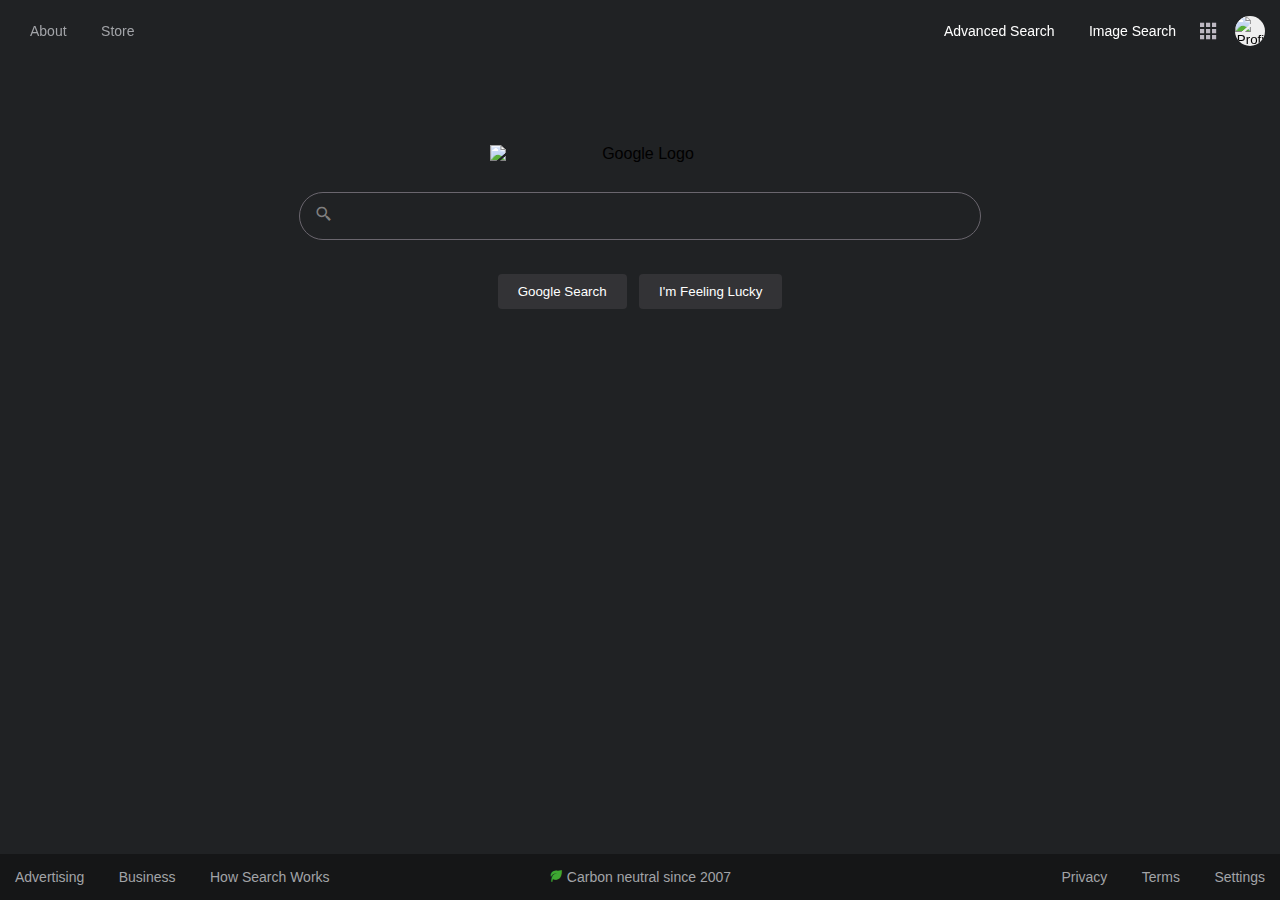
==== index.html @ 1edbb26e "Initial Commit" ====
<!DOCTYPE html>
<html lang="en">
<head>
    <meta charset="UTF-8">
    <meta http-equiv="X-UA-Compatible" content="IE=edge">
    <meta name="viewport" content="width=device-width, initial-scale=1.0">
    <!--Stylesheets-->
    <link rel="stylesheet" href="style.css">
    <link href='https://unpkg.com/boxicons@2.1.2/css/boxicons.min.css' rel='stylesheet'>

    <title>Google</title>
</head>
<body class="search-page">
    <header class="header">
        <div class="header-container">
            <div class="header-left">
                <nav class="header-nav">
                    <a href="#">About</a>
                    <a href="#">Store</a>
                </nav>
            </div>
            <div class="header-right">
                <div class="h-r-content" id="right-links">
                    <nav class="header-nav">
                        <a href="advanced.html">Advanced Search</a>
                        <a href="images.html">Image Search</a>
                    </nav>
                </div>
                <div class="h-r-content header-menu">
                    <a href="#" id="grid-btn"><i class='bx bxs-grid grid' aria-label="Menu Button"></i></a>
                </div>
                <div class="h-r-content header-extras">
                        <button type="button" class="pfp" id="pfp">
                            <img src="https://64.media.tumblr.com/4c216031580e5282d895741e157dbd29/98c6b7c7e62f4178-54/s250x400/9eacc6962148b541e56fcbfc7f435be45cc1de01.jpg" alt="Profile Picture" id="pfp">
                        </button>
                </div>
            </div>
        </div>
    </header>
    <main class="main-container">
        <section class="search-section">
            <div class="search-container">
                <img src="https://mofc.unic.ac.cy/wp-content/uploads/2020/03/google-logo-white-png-4-e1583227413643.png" alt="Google Logo" id="search-logo">
            </div>
            <form action="https://www.google.com/search">
                <div class="search-bar">
                    <i class='bx bx-search-alt-2 search-icon'></i>
                    <input type="text" name="q" class="search-input">
                </div>
                <div class="search-buttons">
                    <input type="submit" value="Google Search" class="submit-button" name="btnG">
                    <button type="submit" value="I'm Feeling Lucky" class="submit-button"  name="btnI">I'm Feeling Lucky</button>
                </div>
            </form>
        </section>
    </main>
    <footer class="footer">
        <div class="footer-container">
            <div class="footer-left">
                <nav class="footer-nav">
                    <a href="#">Advertising</a>
                    <a href="#">Business</a>
                    <a href="#">How Search Works</a>
                </nav>
            </div>
            <div class="footer-center">
                <nav class="footer-nav">
                    <a href="#">
                        <i class='bx bxs-leaf leaf'></i>
                        Carbon neutral since 2007</a>
                </nav>
            </div>
            <div class="footer-right">
                <nav class="footer-nav">
                    <a href="#">Privacy</a>
                    <a href="#">Terms</a>
                    <a href="#">Settings</a>
                </nav>
            </div>
        </div>
    </footer>
</body>
</html>
---- style.css ----
*{
    font-family: Arial, Helvetica, sans-serif;
    margin: 0;
    padding: 0;
}

:root{
    --dark-mode-body: #202224;
    --dark-mode-footer: #151617;
    --link-text: #a2a4a8;
    --outline: #6a666e;
    --accent: #bdb8c2;
    --bar-hover: #343438;
    --search-button: #333336;
    --images: #3f80bf;
    --adv-lgt-blue: #82abed;
    --adv-drk-blue: #7099db;

    /* ===== Transition ===== */
    --tran-06: all 0.6s ease;
}

body {
    background-color: var(--dark-mode-body);
}


/* ======= Header (Search) =======*/

.header{
    position: fixed;
    left: 0;
    top: 0;
    width: 100%;
}

.header-container{
    padding: 0 15px;
    height: fit-content;
    display: flex;
    align-items: center;
    justify-content: space-between;
}

.header-nav a{
    display: inline-block;
    white-space: nowrap;
    font-size: 0.875em;
    color: var(--link-text);
    text-decoration: none;
    padding: 15px;
}

#right-links a{
    color: white;
}

.header-nav a:hover{
    text-decoration: underline;
}

.header-nav a:focus-visible{
    outline: white solid 3px;
    border-radius: 4px;
}

.header-left {
    padding-top: 8px;
    display: inline-block;

}

.header-right {
    padding-top: 8px;
    text-align: center;
}

.h-r-content {
    display: inline-block;
    vertical-align: middle;
}

.h-r-content a {
    display: inline-block;
    vertical-align: middle;
}

.header-extras{
    position: relative;
    justify-content: center;
}

.header-menu {
    font-size: 25px;
    padding: 4px 10px 0 0;
}

.grid {
    color: var(--accent);
}

#grid-btn:focus-visible{
    outline: white solid 3px;
    border-radius: 4px;
}

.pfp {
    border: none;
    border-radius: 50%;
    overflow: hidden;
    height: 30px;
    width: 30px;
    margin-top: 4px;
    padding: 0;
    cursor: pointer;
}

#pfp {
    height: 30px;
    width: 30px;
}

#pfp:focus{
    outline: white dotted 3px;
    border-radius: 4px;
}

/* ======= Header (Advanced) =======*/

.advheader {
    position: relative;
    left: 0;
    top: 0;
    width: 100%;
    padding-bottom: 20px;
}

.hdrcontainer {
    position: relative;
    height: 10px;
    width: 100%;
}

.idkheader {
    position: absolute;
    top: 0;
    right: 0;
    padding-right: 15px;
    padding-top: 10px;
}

/* ======= Header (Images) =======*/

.image-header {
    position:absolute;
    top: 0;
    right: 0;
    margin-right: 15px;
    padding-top: 8px;
}

/* ======= Header (Modal) =======*/

.modal {
    position: fixed;
    top: 50%;
    left: 50%;
    transform: translate(-50%, -50%);
    border: 5px solid red;
    border-radius: 10px;
    z-index: 10;
    background-color: white;
    width: 500px;
    max-width: 50%;
}

.modal-header {
    padding: 10px 15px;
    display: flex;
    justify-content: space-between;
    align-items: center;
    border-bottom: 1px solid black;
}

/* ======= Main (Images) =======*/
.image-section {
    margin-top: 100px;
}

.images-text {
    position: absolute;
    margin-left: 445px;
    padding-top: 95px;
    color: var(--images);
}

.icon-buttons {
    color: white;
    position: absolute;
    margin-top: -40px;
    margin-left: 580px;
    font-size: x-large;
}

.image-icon {
    padding: 5px;
}

.camera {
    color: grey;
}

.glass {
    color: #78aec2;
}

.icon-buttons a:focus-visible{
    padding: 4px;
    outline: white solid 3px;
    border-radius: 4px;
}

.helpful-container {
    margin: 15px;
}

.helpful-container a{
    text-decoration: none;
    color: #78aec2;
    font-size: small;
}

.helpful-container a:hover{
    text-decoration: underline;
}

.helpful-container a:focus-visible{
    padding: 4px;
    outline: white solid 3px;
    border-radius: 4px;
}

/* ======= Main (Search) =======*/

.main-container{
    height: 50%;
    padding-top: 30px;
    width: 100%;
    display: flex;
    align-items: center;
    justify-content: center;
}

.search-section {
    margin-top: 100px;
    display: inline-flex;
    flex-direction: column;
    align-items: center;
    justify-content: center;

}

.search-container { 
    text-align: center;
}

#search-logo {
    width: 300px;
    padding: 15px;
    display: block;
    margin-left: auto;
    margin-right: auto;
}

.search-bar {
    display: block;
    margin-left: auto;
    margin-right: auto;
    text-align: center;
    padding: 15px;
}

.search-icon {
    position: absolute;
    z-index: 99;
    margin-left: 15px;
    margin-top: 12px;
    color: grey;
    font-size: 18px;
}

.search-input{
    width: 600px;
    height: 30px;
    background-color: var(--dark-mode-body);
    outline: 1px solid var(--outline);
    border: none;
    border-radius: 30px;
    padding: 8px 40px;
    margin-left: auto;
    margin-right: auto;
    font-size: medium;
    color:white;
}

.search-input:hover{
    background-color: var(--bar-hover);
    outline: none;
    box-shadow:rgba(15, 15, 15, 0.5) 0px 0px 5px
}

.search-input:focus-visible{
    outline: white solid 3px;
}

.search-buttons {
    padding: 20px;
    text-align: center;
}

.submit-button{
    background: var(--search-button);
    color: white;
    border: none;
    cursor: pointer;
    border-radius: 4px;
    margin: 0 4px;
    padding: 10px 20px;
}

.submit-button:hover{
    border: 0.25px solid grey;
}

.submit-button:focus-visible{
    outline: white solid 3px;
}

/* ======= Main (Advanced) =======*/

.adv-main {
    width: 99%;
    /*height: 50%;
    padding-top: 30px;
    width: 100%;
    display: flex;
    align-items: center;
    justify-content: center;*/
    margin-bottom: 70px;
}

h1, h2 {
    padding: 10px 0 20px 0;
}

h1 {
    margin-left: 35px;
    font-weight: normal;
    color: #e37d76;
    font-size: 20px;
    border-bottom-width:0.5px;
    border-bottom-color: var(--outline);
    border-bottom-style: solid;
}

h2 {
    color: white;
    font-weight: lighter;
    font-size: 16px;
    margin-left: 8px;
}

.inpcont {
    list-style: none;
    margin-left: 35px;
    width: fit-content;
    padding-bottom: 20px;
    border-bottom-width:0.5px;
    border-bottom-color: var(--outline);
    border-bottom-style: solid;
}

.adv-inputs label {
    color: var(--accent);
    font-size: small;
}

.advcont {
    display: list-item;
}

.test {
    width: fit-content;
    padding: 3px 0;
}

.test input,
.test select{
    width: 600px;
    background: var(--dark-mode-body);
    border: none;
    outline: 1px solid var(--outline);
    padding: 5px;
    padding-top: 8px;
    color: var(--accent);
}

#to-label{
    width: 10px;
    padding-left: 5px;
}

#find-num-l,
#find-num-r {
    width: 278px;
}

.test select {
    border-radius: 1px;
    width: 610px;
    font-size: 11px;
    font-weight: bold;
}

.test select:hover {
    outline: 1px solid var(--accent);
}

.test select:focus {
    outline: 1px solid var(--adv-lgt-blue);
}

.test input:focus-visible{
    outline: white solid 2px;
}

.test label {
    display: inline-block;
    padding: 10px;
    width: 150px;
}

#safe-label,
#usage-label,
#safe-link {
    color: var(--adv-drk-blue);
    text-decoration: none;
}

#safe-label:hover,
#usage-label:hover,
#safe-link:hover {
    text-decoration: underline;
}

.test p {
    padding-left: 10px;
    width: 500px;
    display: inline-block;
    vertical-align: middle;
    margin-bottom: 3px;
    color: var(--link-text);
    font-size: 11px;
}

.test span {
    font-family: 'Courier New', monospace;
    color: white;
}

.adv-bttn {
    background: var(--adv-lgt-blue);
    color: #18263d;
    border: none;
    border-radius: 1px;
    margin: 0 4px;
    padding: 9px 13px;
    font-weight: 800;
    font-size: 11px;
    margin: 15px 0 15px 655px;
}

.adv-bttn:hover {
    outline: 2px solid var(--adv-lgt-blue);
    background: #95a7c4;
}

.adv-bttn:focus-visible{
    outline: white solid 3px;
}

#also-st {
    font-weight: lighter;
    color: var(--accent);
}

.also-container {
    margin-left: 35px;
    margin-bottom: 90px;
}

.also-links {
    margin-left: 8px;
    padding-bottom: 30px;
    width:fit-content;
    list-style:none;
}

.also-links a{
    color: var(--adv-drk-blue);
    padding: 1px;
    display: list-item;
    font-size: small;
    text-decoration: none;
}

.also-links a:hover {
    text-decoration: underline;
}

.also-links a:focus-visible{
    outline: white solid 2px;
    border-radius: 3px;
}




/* ======= Footer =======*/

.footer {
    position: absolute;
    width: 100%;
    left: 0;
    bottom: 0;
    background-color: var(--dark-mode-footer);    
}

.adv-footer {
    position: relative;
    margin-top: -70px;
    padding-left: 30px;
    left: 0;
    bottom: 0;
    background-color: var(--dark-mode-footer);
}

.footer-container{
    display: flex;
    justify-content: space-between;
    /*padding: 0 20px;
    height: 100px;
    display: flex;
    flex-direction: row;
    justify-content: start;*/
}

.footer-nav a{
    display: inline-block;
    justify-content: space-between;
    font-size: 0.875em;
    color: var(--link-text);
    text-decoration: none;
    padding: 15px;
}

.footer-nav a:hover {
    text-decoration: underline;
}

.footer-nav a:focus-visible{
    outline: white solid 3px;
}

.footer-left {
    min-width: 30%;
    order: 1;
    display: inline-block;
    white-space: nowrap;
}

.footer-center {
    display: inline-block;
    vertical-align: top;
    justify-content: center;
    order: 2;
    white-space: nowrap;
}

.leaf {
    color: #3ea832;
}

.footer-right {
    display: flex;
    justify-content: flex-end;
    min-width: 30%;
    order: 3;
    white-space: nowrap;
}

/* ===== Media Queries (Small Screens) ===== */
@media screen and (max-width: 1360px) {
    .test p {
       width: 325px;
       white-space: normal;
   }
}


@media screen and (max-width: 1200px) {

   .test p, .test span {
       display: none;
   }

   .test input,
   .test select{
       width: 500px;
       transition: var(--tran-04);
   }

   #find-num-l,
   #find-num-r {
       width: 228px;
       transition: var(--tran-04);
   }

   .test select {
       width: 510px;
       transition: var(--tran-04);
   }

   .adv-bttn {
       margin: 15px 0 15px 555px;
       transition: var(--tran-04);
   }
}

/* ===== Media Queries (Tablet) ===== */

@media screen and (max-width: 770px) {

   .images-text {
       margin-left: 395px;
   }

   .search-input {
       width: 500px;
       transition: var(--tran-04);
   }

   .icon-buttons {
       margin-left: 490px;
   }

   .test input,
   .test select{
       width: 400px;
       transition: var(--tran-04);
   }

   #find-num-l,
   #find-num-r {
       width: 225px;
   }

   .test select {
       width: 410px;
       transition: var(--tran-04);
   }

   #find-num-l,
   #find-num-r {
       width: 178px;
   }

   .adv-bttn {
       margin: 15px 0 15px 455px;
       transition: var(--tran-04);
   }
}

@media screen and (max-width: 755px) {
    .footer-center {
        display: none;
    }
}

@media screen and (max-width: 645px) {

   .images-text {
       margin-left: 320px;
   }

   .search-input {
       width: 350px;
       transition: var(--tran-04);
   }

   .icon-buttons {
       margin-left: 340px;
   }

   .test input,
   .test select{
       width: 280px;
       transition: var(--tran-04);
   }

   .test select {
    width: 290px;
    transition: var(--tran-04);
}

   #find-num-l,
   #find-num-r {
       width: 117px;
       transition: var(--tran-04);
   }

   .adv-bttn {
       margin: 15px 0 15px auto;
       transition: var(--tran-06);
   }

}

@media screen and (max-width: 562px) {

    .footer div{
        display: list-item;
        text-align: center;
        transition: var(--tran-04);
    }

    .footer div .footer-center {
        display: none;
    }
}

@media screen and (max-width: 522px) {
    #find-num-l,
    #find-num-r {
       width: 30px;
       transition: var(--tran-04);
   }
}

/* ===== Media Queries (Phones) ===== */

@media screen and (max-width: 460px) {

   .images-text {
       margin-left: 292px;
   }

   .search-input {
       width: 300px;
       transition: var(--tran-04);
   }

   .icon-buttons {
       margin-left: 285px;
   }

   .test input,
   .test select{
       width: auto;
       transition: var(--tran-04);
   }

   .test select {
       width: 152px;
       transition: var(--tran-04);
   }

   #find-num-l,
   #find-num-r {
       width: 48px;
   }

   .adv-bttn {
       margin: 15px 0 15px 215px;
       transition: var(--tran-04);
   }
}
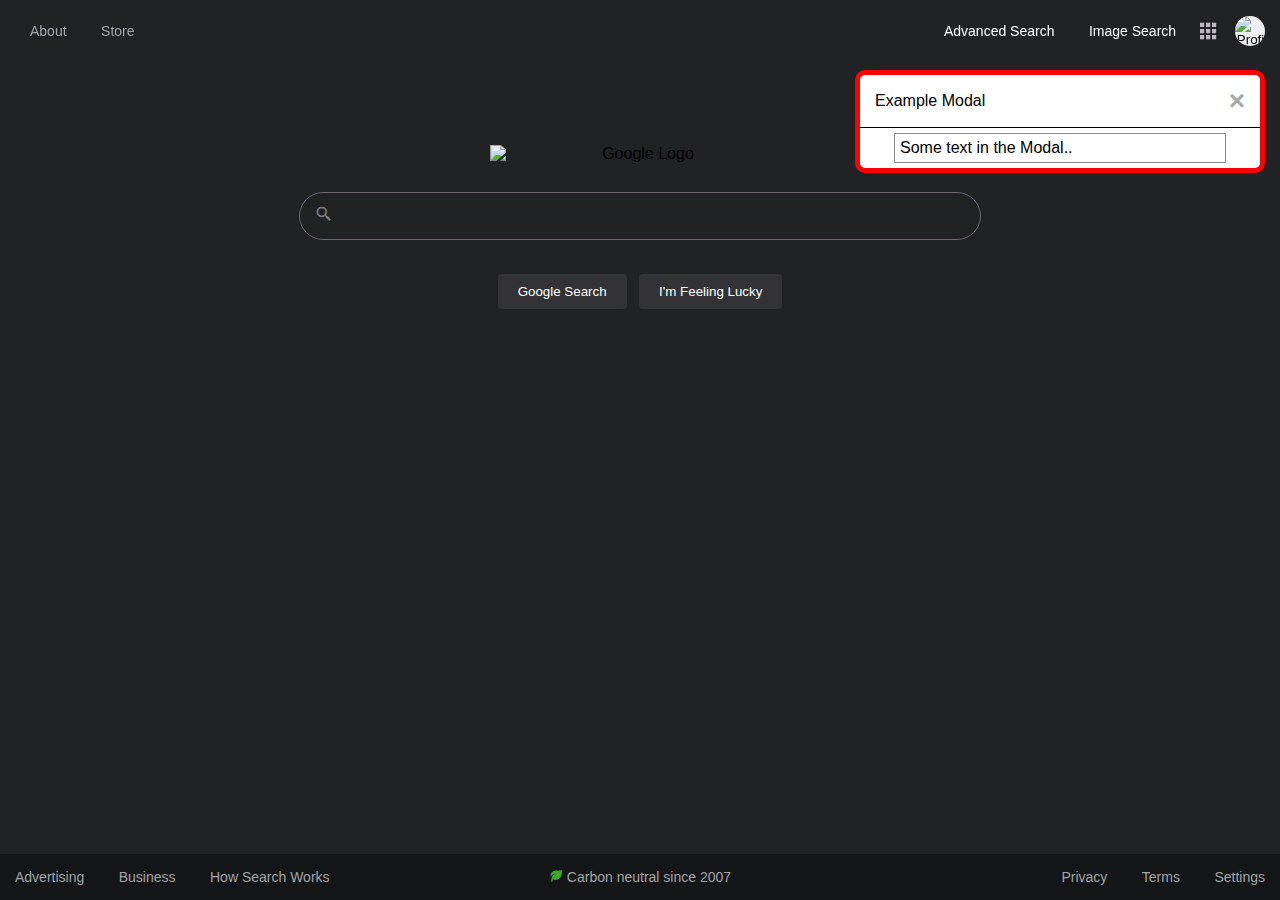
==== commit 1c5cc20f: "Added Skeleton for Modal" ====
--- a/index.html
+++ b/index.html
@@ -6,6 +6,7 @@
     <meta name="viewport" content="width=device-width, initial-scale=1.0">
     <!--Stylesheets-->
     <link rel="stylesheet" href="style.css">
+    <script defer src="script.js"></script>
     <link href='https://unpkg.com/boxicons@2.1.2/css/boxicons.min.css' rel='stylesheet'>
 
     <title>Google</title>
@@ -37,7 +38,17 @@
             </div>
         </div>
     </header>
-    <main class="main-container">
+    <!-- The Modal -->
+    <div id="myModal" class="modal">
+        <div class="modal-header">
+            <div class="title">Example Modal</div>
+            <span class="close">&times;</span>
+          </div>
+        <div class="modal-content">
+            <p>Some text in the Modal..</p>
+        </div>
+    </div>
+    <main class="main-container"> 
         <section class="search-section">
             <div class="search-container">
                 <img src="https://mofc.unic.ac.cy/wp-content/uploads/2020/03/google-logo-white-png-4-e1583227413643.png" alt="Google Logo" id="search-logo">
--- a/style.css
+++ b/style.css
@@ -160,17 +160,16 @@
 }
 
 /* ======= Header (Modal) =======*/
-
+  
 .modal {
-    position: fixed;
-    top: 50%;
-    left: 50%;
-    transform: translate(-50%, -50%);
+    position: absolute;
+    top: 70px;
+    right: 15px;
     border: 5px solid red;
     border-radius: 10px;
     z-index: 10;
     background-color: white;
-    width: 500px;
+    width: 400px;
     max-width: 50%;
 }
 
@@ -181,6 +180,30 @@
     align-items: center;
     border-bottom: 1px solid black;
 }
+
+/* Modal Content/Box */
+.modal-content {
+    background-color: white;
+    margin: 5px auto; /* 15% from the top and centered */
+    padding: 5px;
+    border: 1px solid #888;
+    width: 80%; /* Could be more or less, depending on screen size */
+  }
+
+/* The Close Button */
+.close {
+    color: #aaa;
+    float: right;
+    font-size: 28px;
+    font-weight: bold;
+}
+
+.close:hover,
+.close:focus {
+    color: black;
+    text-decoration: none;
+    cursor: pointer;
+} 
 
 /* ======= Main (Images) =======*/
 .image-section {
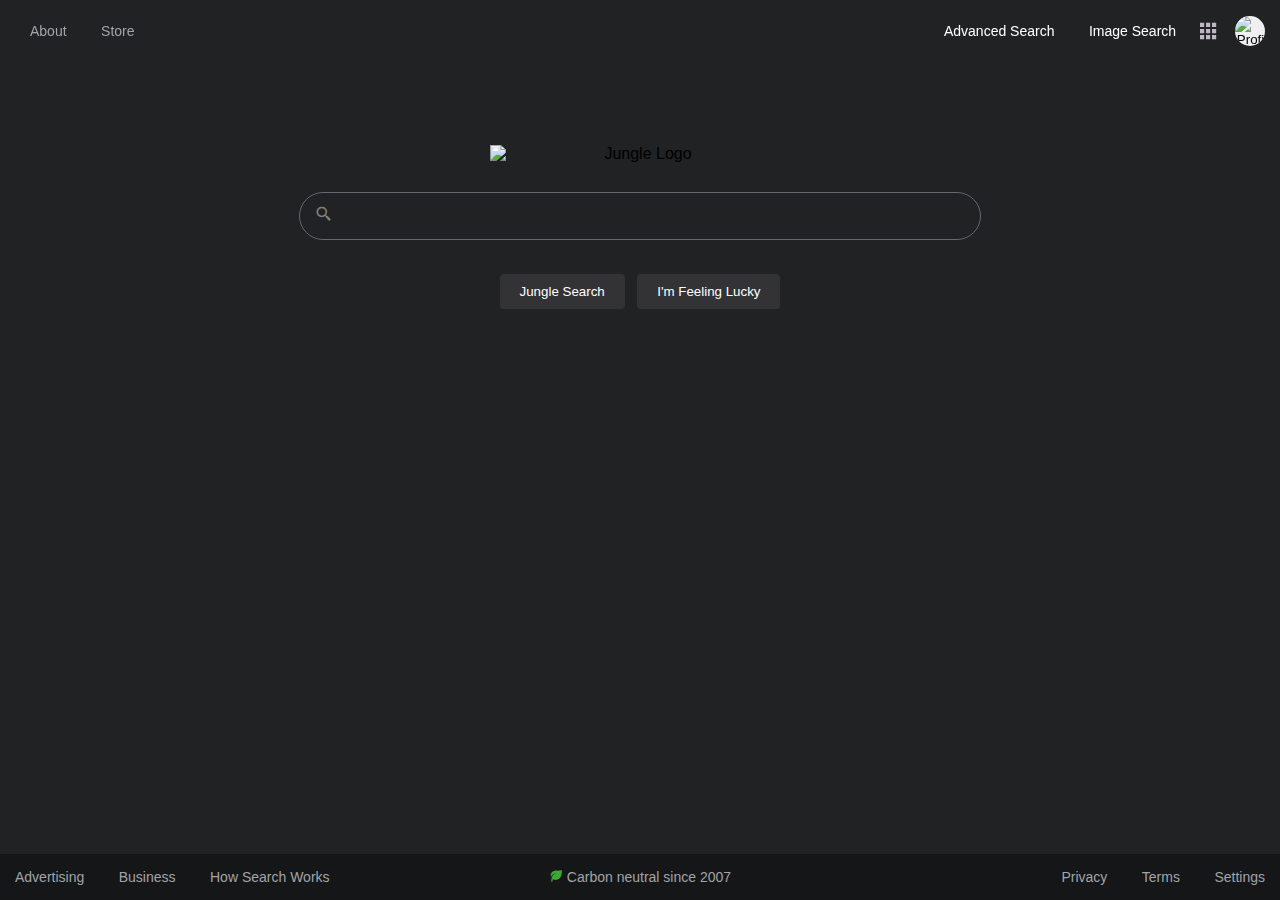
==== commit 4f6cad8d: "Added Styling for Profile Modal" ====
--- a/index.html
+++ b/index.html
@@ -32,7 +32,7 @@
                 </div>
                 <div class="h-r-content header-extras">
                         <button type="button" class="pfp" id="pfp">
-                            <img src="https://64.media.tumblr.com/4c216031580e5282d895741e157dbd29/98c6b7c7e62f4178-54/s250x400/9eacc6962148b541e56fcbfc7f435be45cc1de01.jpg" alt="Profile Picture" id="pfp">
+                            <img src="https://i.imgur.com/uWVm183.jpg" alt="Profile Picture" id="pfp">
                         </button>
                 </div>
             </div>
@@ -41,17 +41,34 @@
     <!-- The Modal -->
     <div id="myModal" class="modal">
         <div class="modal-header">
-            <div class="title">Example Modal</div>
             <span class="close">&times;</span>
-          </div>
-        <div class="modal-content">
-            <p>Some text in the Modal..</p>
+        </div>
+            <div class="profile-popup">
+                <img src="https://i.imgur.com/uWVm183.jpg" alt="Profile Picture" id="modal-pfp">
+                <p id="profile-name" class="modal-content">Mari McCabe</p>
+                <p id="email" class="modal-content">mccabe.mari@jmail.com</p>
+                <button type="button" id="manage-bttn" class="modal-content">Manage your Jungle Account</button>
+                <hr>
+                <div class="modal-accounts">
+                    <button type="button" id="account-bttn">
+                        <i class='bx bx-user-plus' id="add-acc"></i>
+                        <p id="add-text">Add another account</p>
+                    </button>
+                </div>
+                <hr>
+                <button type="button" id="signout-bttn" class="modal-content">Sign out</button>
+                <hr>
+                <div class="modal-footer">
+                    <button type="button" class="mdl-bttm-btn">Privacy Policy</button>
+                    <button type="button" class="mdl-bttm-btn">Terms of Service</button>
+                </div>
+            </div>
         </div>
     </div>
-    <main class="main-container"> 
+    <main class="main-container">  
         <section class="search-section">
             <div class="search-container">
-                <img src="https://mofc.unic.ac.cy/wp-content/uploads/2020/03/google-logo-white-png-4-e1583227413643.png" alt="Google Logo" id="search-logo">
+                <img src="https://i.imgur.com/7z2P7YU.png" alt="Jungle Logo" id="search-logo">
             </div>
             <form action="https://www.google.com/search">
                 <div class="search-bar">
@@ -59,7 +76,7 @@
                     <input type="text" name="q" class="search-input">
                 </div>
                 <div class="search-buttons">
-                    <input type="submit" value="Google Search" class="submit-button" name="btnG">
+                    <input type="submit" value="Jungle Search" class="submit-button" name="btnG">
                     <button type="submit" value="I'm Feeling Lucky" class="submit-button"  name="btnI">I'm Feeling Lucky</button>
                 </div>
             </form>
--- a/style.css
+++ b/style.css
@@ -118,11 +118,12 @@
 #pfp {
     height: 30px;
     width: 30px;
+    object-fit:cover;
 }
 
 #pfp:focus{
-    outline: white dotted 3px;
-    border-radius: 4px;
+    outline: white solid 3px;
+    border-radius: 50%;
 }
 
 /* ======= Header (Advanced) =======*/
@@ -162,38 +163,62 @@
 /* ======= Header (Modal) =======*/
   
 .modal {
+    display: none;
     position: absolute;
     top: 70px;
     right: 15px;
-    border: 5px solid red;
     border-radius: 10px;
     z-index: 10;
-    background-color: white;
-    width: 400px;
+    background-color: var(--bar-hover);
+    width: 350px;
     max-width: 50%;
+    box-shadow: 0 0 5px var(--outline);
+    overflow: auto;
+
+}
+
+.profile-popup {
+    display: flex;
+    justify-content: center;
+    flex-direction: column;
+    margin: 0 auto;
+}
+
+#modal-pfp {
+    border-radius: 50%;
+    overflow: hidden;
+    height: 70px;
+    width: 70px;
+    margin-top: 4px;
+    object-fit:cover;
+    box-shadow: 0 1px 10px;
+    margin: 15px auto;
 }
 
 .modal-header {
-    padding: 10px 15px;
-    display: flex;
-    justify-content: space-between;
-    align-items: center;
-    border-bottom: 1px solid black;
-}
-
-/* Modal Content/Box */
+    position: absolute;
+    top: 0;
+    right: 0;
+    padding: 5px 10px;
+}
+
 .modal-content {
-    background-color: white;
-    margin: 5px auto; /* 15% from the top and centered */
-    padding: 5px;
-    border: 1px solid #888;
-    width: 80%; /* Could be more or less, depending on screen size */
-  }
+    margin: 0 auto;
+    padding: 2px;
+    color: white;
+}
+
+#profile-name {
+    font-weight: bold;
+}
+
+#email {
+    font-size: 15px;
+}
 
 /* The Close Button */
 .close {
     color: #aaa;
-    float: right;
     font-size: 28px;
     font-weight: bold;
 }
@@ -203,7 +228,104 @@
     color: black;
     text-decoration: none;
     cursor: pointer;
-} 
+}
+
+#manage-bttn {
+    background: var(--search-button);
+    color: white;
+    cursor: pointer;
+    border-radius: 20px;
+    border: none;
+    outline: var(--outline) solid 1px;
+    padding: 8px 15px;
+    font-weight: bold;
+    margin: 20px 60px;
+}
+
+#manage-bttn:focus-visible{
+    outline: white solid 3px;
+}
+
+#manage-bttn:hover {
+    background: var(--outline);
+}
+
+.modal-accounts{
+    display: flex;
+    color: white;
+    font-weight: bold;
+}
+
+#account-bttn {
+    background: var(--search-button);
+    color: white;
+    cursor: pointer;
+    border: none;
+    padding: 12px 12px;
+    font-weight: bold;
+    width: 100%;
+    text-align: left;
+    display: flex;
+}
+
+#account-bttn i{
+    font-size: 23px;
+}
+
+#account-bttn:hover {
+    background: var(--outline);
+}
+
+#add-acc {
+    padding: 0 15px;
+}
+
+#add-text {
+    padding: 5px 0;
+}
+
+#signout-bttn {
+    background: var(--search-button);
+    color: white;
+    cursor: pointer;
+    border-radius: 4px;
+    border: none;
+    outline: var(--outline) solid 1px;
+    padding: 8px 15px;
+    font-weight: bold;
+    margin: 10px 120px;
+}
+
+#signout-bttn:focus-visible{
+    outline: white solid 3px;
+}
+
+#signout-bttn:hover {
+    background: var(--outline);
+}
+
+.modal-footer{
+    display: flex;
+    color: white;
+    font-weight: bold;
+    width: 100%;
+    justify-content: space-evenly;
+    margin: 10px 0;
+}
+
+.mdl-bttm-btn {
+    background: var(--search-button);
+    color: white;
+    cursor: pointer;
+    border-radius: 4px;
+    border: none;
+    padding: 8px 15px;
+    font-weight: bold;
+}
+
+.modal button:hover {
+    background: var(--outline);
+}
 
 /* ======= Main (Images) =======*/
 .image-section {
@@ -212,8 +334,8 @@
 
 .images-text {
     position: absolute;
-    margin-left: 445px;
-    padding-top: 95px;
+    margin-left: 425px;
+    padding-top: 115px;
     color: var(--images);
 }
 
@@ -468,6 +590,7 @@
 #safe-link {
     color: var(--adv-drk-blue);
     text-decoration: none;
+    cursor: pointer;
 }
 
 #safe-label:hover,
@@ -501,11 +624,13 @@
     font-weight: 800;
     font-size: 11px;
     margin: 15px 0 15px 655px;
+    cursor: pointer;
 }
 
 .adv-bttn:hover {
     outline: 2px solid var(--adv-lgt-blue);
     background: #95a7c4;
+    
 }
 
 .adv-bttn:focus-visible{
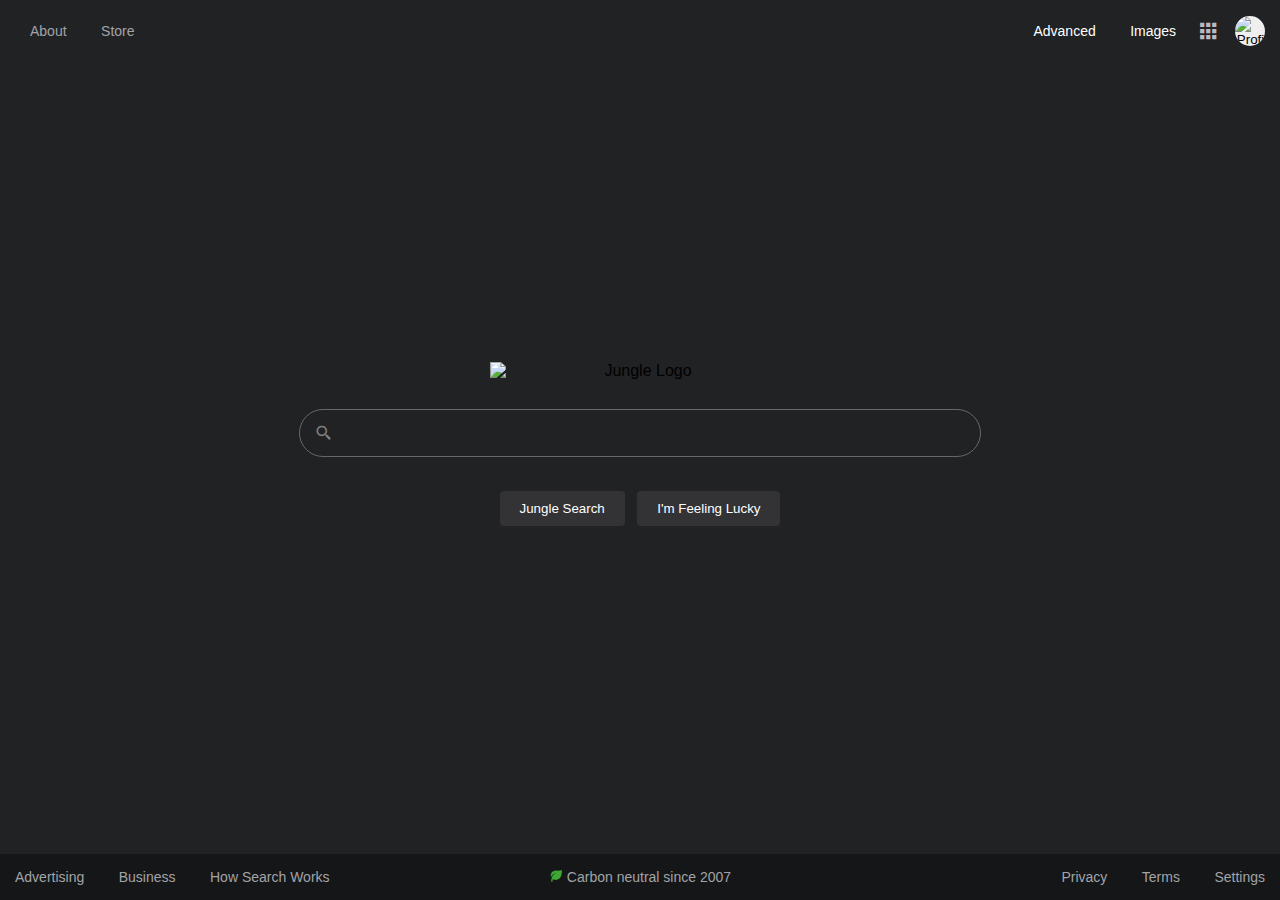
==== commit 66aff050: "Refactoring minor style changes" ====
--- a/index.html
+++ b/index.html
@@ -9,40 +9,41 @@
     <script defer src="script.js"></script>
     <link href='https://unpkg.com/boxicons@2.1.2/css/boxicons.min.css' rel='stylesheet'>
 
-    <title>Google</title>
+    <title>Jungle</title>
 </head>
 <body class="search-page">
-    <header class="header">
-        <div class="header-container">
-            <div class="header-left">
-                <nav class="header-nav">
-                    <a href="#">About</a>
-                    <a href="#">Store</a>
-                </nav>
-            </div>
-            <div class="header-right">
-                <div class="h-r-content" id="right-links">
+    <div class="page-container">
+        <header class="header">
+            <div class="header-container">
+                <div class="header-left">
                     <nav class="header-nav">
-                        <a href="advanced.html">Advanced Search</a>
-                        <a href="images.html">Image Search</a>
+                        <a href="#">About</a>
+                        <a href="#">Store</a>
                     </nav>
                 </div>
-                <div class="h-r-content header-menu">
-                    <a href="#" id="grid-btn"><i class='bx bxs-grid grid' aria-label="Menu Button"></i></a>
-                </div>
-                <div class="h-r-content header-extras">
-                        <button type="button" class="pfp" id="pfp">
-                            <img src="https://i.imgur.com/uWVm183.jpg" alt="Profile Picture" id="pfp">
-                        </button>
+                <div class="header-right">
+                    <div class="h-r-content" id="right-links">
+                        <nav class="header-nav">
+                            <a href="advanced.html">Advanced</a>
+                            <a href="images.html">Images</a>
+                        </nav>
+                    </div>
+                    <div class="h-r-content header-menu">
+                        <a href="#" id="grid-btn"><i class='bx bxs-grid grid' aria-label="Menu Button"></i></a>
+                    </div>
+                    <div class="h-r-content header-extras">
+                            <button type="button" class="pfp" id="pfp">
+                                <img src="https://i.imgur.com/uWVm183.jpg" alt="Profile Picture" id="pfp">
+                            </button>
+                    </div>
                 </div>
             </div>
-        </div>
-    </header>
-    <!-- The Modal -->
-    <div id="myModal" class="modal">
-        <div class="modal-header">
-            <span class="close">&times;</span>
-        </div>
+        </header>
+        <!-- The Modal -->
+        <div id="myModal" class="modal">
+            <div class="modal-header">
+                <span class="close">&times;</span>
+            </div>
             <div class="profile-popup">
                 <img src="https://i.imgur.com/uWVm183.jpg" alt="Profile Picture" id="modal-pfp">
                 <p id="profile-name" class="modal-content">Mari McCabe</p>
@@ -64,48 +65,48 @@
                 </div>
             </div>
         </div>
+        <main class="main-container">
+            <section class="search-section">
+                <div class="search-container">
+                    <img src="https://i.imgur.com/7z2P7YU.png" alt="Jungle Logo" id="search-logo">
+                </div>
+                <form action="https://www.google.com/search">
+                    <div class="search-bar">
+                        <i class='bx bx-search-alt-2 search-icon'></i>
+                        <input type="text" name="q" class="search-input">
+                    </div>
+                    <div class="search-buttons">
+                        <input type="submit" value="Jungle Search" class="submit-button" name="btnG">
+                        <button type="submit" value="I'm Feeling Lucky" class="submit-button"  name="btnI">I'm Feeling Lucky</button>
+                    </div>
+                </form>
+            </section>
+        </main>
+        <footer class="footer">
+            <div class="footer-container">
+                <div class="footer-left">
+                    <nav class="footer-nav">
+                        <a href="#">Advertising</a>
+                        <a href="#">Business</a>
+                        <a href="#">How Search Works</a>
+                    </nav>
+                </div>
+                <div class="footer-center">
+                    <nav class="footer-nav">
+                        <a href="#">
+                            <i class='bx bxs-leaf leaf'></i>
+                            Carbon neutral since 2007</a>
+                    </nav>
+                </div>
+                <div class="footer-right">
+                    <nav class="footer-nav">
+                        <a href="#">Privacy</a>
+                        <a href="#">Terms</a>
+                        <a href="#">Settings</a>
+                    </nav>
+                </div>
+            </div>
+        </footer>
     </div>
-    <main class="main-container">  
-        <section class="search-section">
-            <div class="search-container">
-                <img src="https://i.imgur.com/7z2P7YU.png" alt="Jungle Logo" id="search-logo">
-            </div>
-            <form action="https://www.google.com/search">
-                <div class="search-bar">
-                    <i class='bx bx-search-alt-2 search-icon'></i>
-                    <input type="text" name="q" class="search-input">
-                </div>
-                <div class="search-buttons">
-                    <input type="submit" value="Jungle Search" class="submit-button" name="btnG">
-                    <button type="submit" value="I'm Feeling Lucky" class="submit-button"  name="btnI">I'm Feeling Lucky</button>
-                </div>
-            </form>
-        </section>
-    </main>
-    <footer class="footer">
-        <div class="footer-container">
-            <div class="footer-left">
-                <nav class="footer-nav">
-                    <a href="#">Advertising</a>
-                    <a href="#">Business</a>
-                    <a href="#">How Search Works</a>
-                </nav>
-            </div>
-            <div class="footer-center">
-                <nav class="footer-nav">
-                    <a href="#">
-                        <i class='bx bxs-leaf leaf'></i>
-                        Carbon neutral since 2007</a>
-                </nav>
-            </div>
-            <div class="footer-right">
-                <nav class="footer-nav">
-                    <a href="#">Privacy</a>
-                    <a href="#">Terms</a>
-                    <a href="#">Settings</a>
-                </nav>
-            </div>
-        </div>
-    </footer>
 </body>
 </html>--- a/style.css
+++ b/style.css
@@ -20,15 +20,24 @@
     --tran-06: all 0.6s ease;
 }
 
-body {
+body, html {
+    height: 100%;
+    margin: 0;
+    padding: 0;
     background-color: var(--dark-mode-body);
 }
 
+.page-container {
+    display: flex;
+    flex-direction: column;
+    height: 100%;
+    justify-content: space-between;
+}
+
 
 /* ======= Header (Search) =======*/
 
 .header{
-    position: fixed;
     left: 0;
     top: 0;
     width: 100%;
@@ -161,7 +170,7 @@
 }
 
 /* ======= Header (Modal) =======*/
-  
+
 .modal {
     display: none;
     position: absolute;
@@ -230,6 +239,10 @@
     cursor: pointer;
 }
 
+.close:focus-visible{
+    outline: white solid 3px;
+}
+
 #manage-bttn {
     background: var(--search-button);
     color: white;
@@ -276,6 +289,10 @@
     background: var(--outline);
 }
 
+#account-bttn:focus-visible{
+    outline: white solid 3px;
+}
+
 #add-acc {
     padding: 0 15px;
 }
@@ -327,9 +344,13 @@
     background: var(--outline);
 }
 
+.modal button:focus-visible{
+    outline: white solid 3px;
+}
+
 /* ======= Main (Images) =======*/
 .image-section {
-    margin-top: 100px;
+    margin-top: -16px;
 }
 
 .images-text {
@@ -388,8 +409,6 @@
 /* ======= Main (Search) =======*/
 
 .main-container{
-    height: 50%;
-    padding-top: 30px;
     width: 100%;
     display: flex;
     align-items: center;
@@ -397,7 +416,7 @@
 }
 
 .search-section {
-    margin-top: 100px;
+    margin-top: -16px;
     display: inline-flex;
     flex-direction: column;
     align-items: center;
@@ -405,7 +424,7 @@
 
 }
 
-.search-container { 
+.search-container {
     text-align: center;
 }
 
@@ -429,7 +448,7 @@
     position: absolute;
     z-index: 99;
     margin-left: 15px;
-    margin-top: 12px;
+    margin-top: 14px;
     color: grey;
     font-size: 18px;
 }
@@ -630,7 +649,7 @@
 .adv-bttn:hover {
     outline: 2px solid var(--adv-lgt-blue);
     background: #95a7c4;
-    
+
 }
 
 .adv-bttn:focus-visible{
@@ -677,11 +696,8 @@
 /* ======= Footer =======*/
 
 .footer {
-    position: absolute;
     width: 100%;
-    left: 0;
-    bottom: 0;
-    background-color: var(--dark-mode-footer);    
+    background-color: var(--dark-mode-footer);
 }
 
 .adv-footer {
@@ -895,9 +911,21 @@
    }
 }
 
-/* ===== Media Queries (Phones) ===== */
+/* ===== Media Queries ===== */
+
+@media screen and (max-width: 530px) {
+
+    body {
+    background: blue;
+  }
+
+}
 
 @media screen and (max-width: 460px) {
+
+    body {
+        background-color: green;
+    }
 
    .images-text {
        margin-left: 292px;
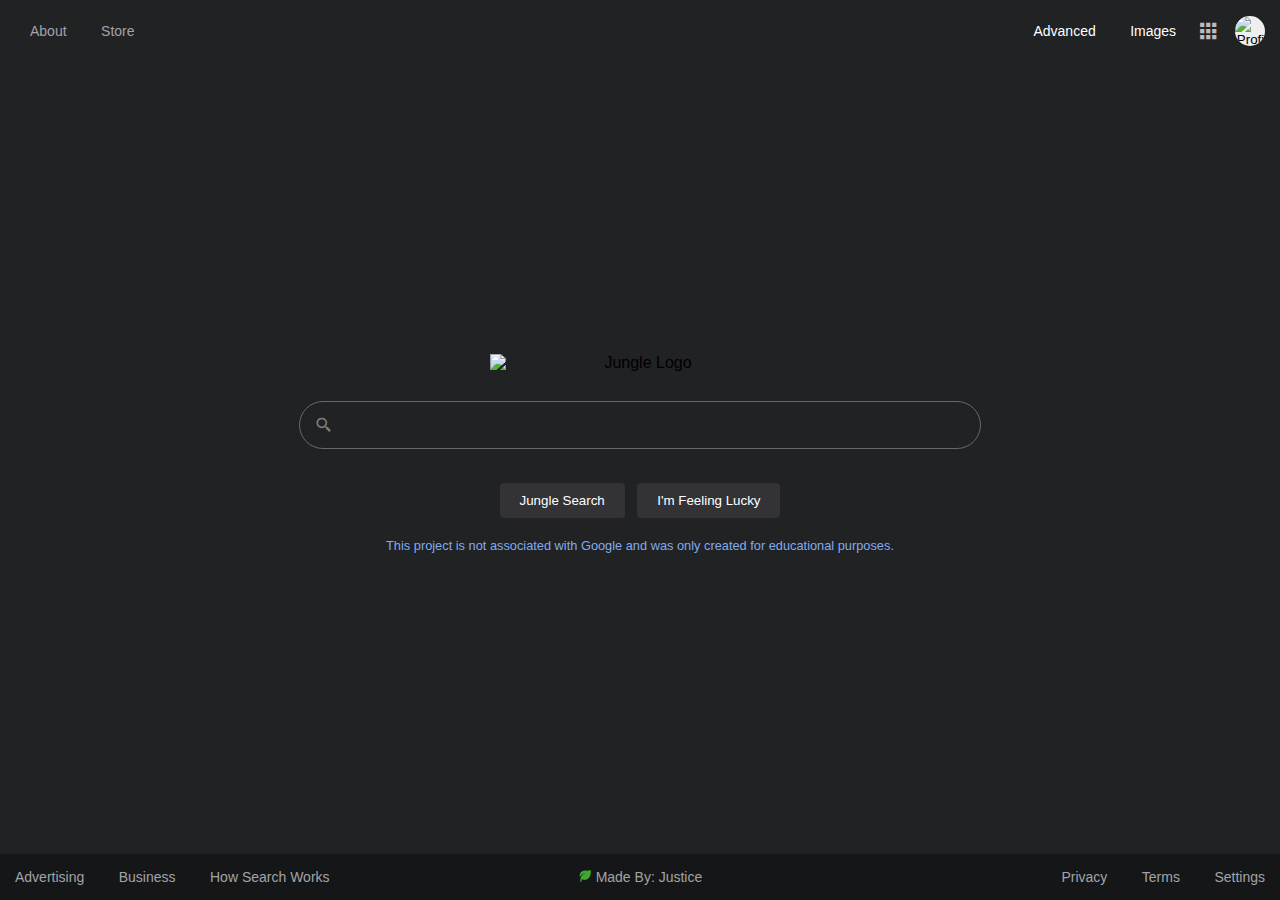
==== commit f1280e43: "Added disclaimer and github link" ====
--- a/index.html
+++ b/index.html
@@ -24,8 +24,8 @@
                 <div class="header-right">
                     <div class="h-r-content" id="right-links">
                         <nav class="header-nav">
-                            <a href="advanced.html">Advanced</a>
-                            <a href="images.html">Images</a>
+                            <a href="advanced.html" class="working">Advanced</a>
+                            <a href="images.html" class="working">Images</a>
                         </nav>
                     </div>
                     <div class="h-r-content header-menu">
@@ -80,6 +80,7 @@
                         <button type="submit" value="I'm Feeling Lucky" class="submit-button"  name="btnI">I'm Feeling Lucky</button>
                     </div>
                 </form>
+                <a href="#" id="disclaimer">This project is not associated with Google and was only created for educational purposes.</a>
             </section>
         </main>
         <footer class="footer">
@@ -93,9 +94,9 @@
                 </div>
                 <div class="footer-center">
                     <nav class="footer-nav">
-                        <a href="#">
+                        <a href="https://github.com/pecodeliar" class="working" target=”_blank”>
                             <i class='bx bxs-leaf leaf'></i>
-                            Carbon neutral since 2007</a>
+                            Made By: Justice</a>
                     </nav>
                 </div>
                 <div class="footer-right">
--- a/style.css
+++ b/style.css
@@ -500,6 +500,12 @@
     outline: white solid 3px;
 }
 
+#disclaimer {
+    color: var(--adv-lgt-blue);
+    font-size: .80rem;
+    text-decoration: none;
+}
+
 /* ======= Main (Advanced) =======*/
 
 .adv-main {
